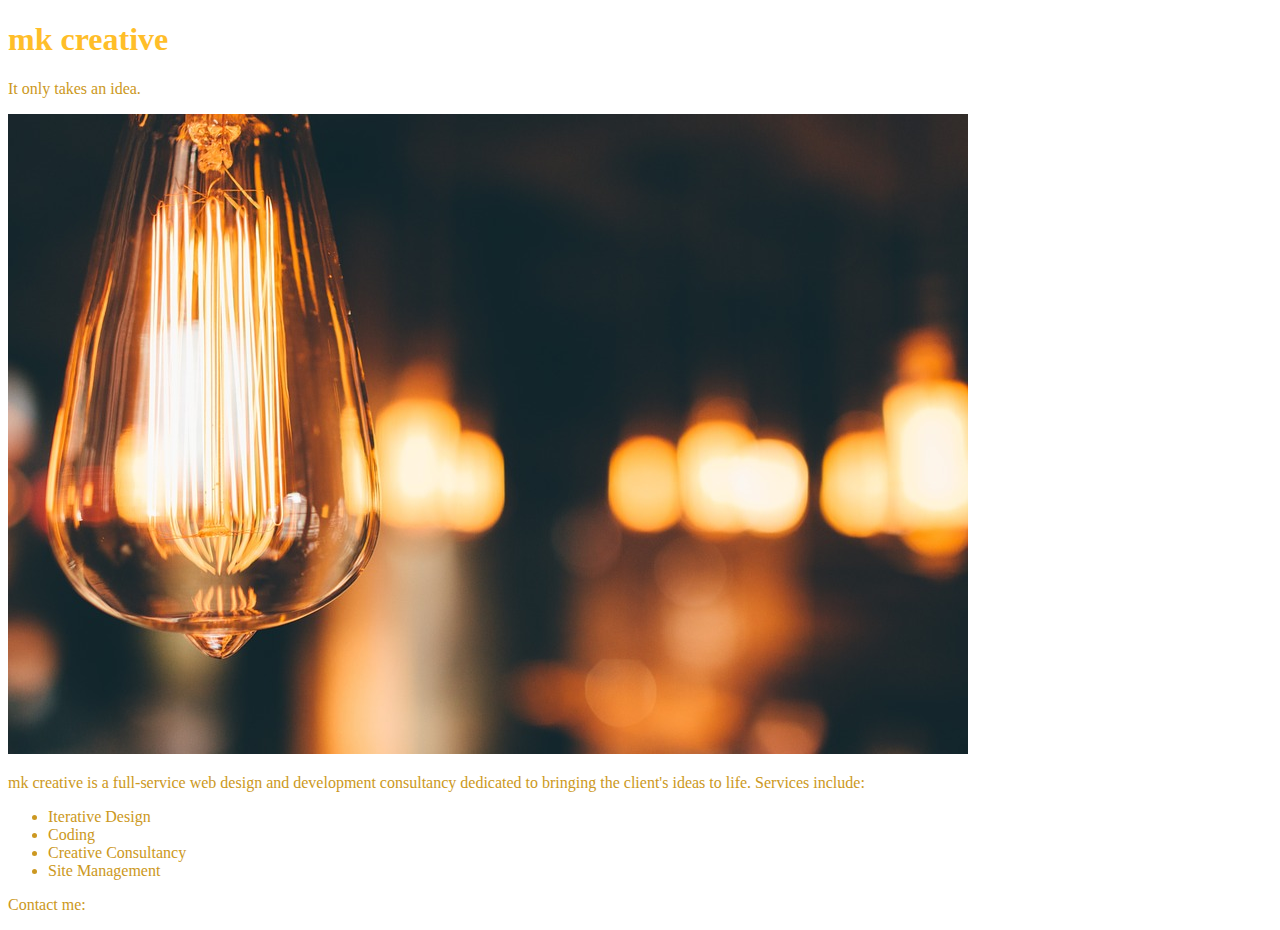
==== unit_3/index.html @ cc9cb32a "Unit 3 Homepage" ====
<!DOCTYPE html>
<html>
<head>
<link rel="stylesheet" type="text/css" href="css/style.css">
	<title>mike kelly productions</title>
</head>
<body>
	<h1>mk creative</h1>
	<p #slogan>It only takes an idea.</p>

	<img src="images/lightbulb.jpg">

	<p>mk creative is a full-service web design and development consultancy dedicated to bringing the client's ideas to life. Services include:</p>

	<ul>
		<li>Iterative Design</li>
		<li>Coding</li>
		<li>Creative Consultancy</li>
		<li>Site Management</li>
	</ul>

	<p>Contact me: 
	<a href="mailto:mkelly@nacdonline.org?Subject=Design%20Inquiry"></a></p>

</body>
</html>
---- unit_3/css/style.css ----
body {
	color: #CC9821;
}
h1 {
	color: #FFBE29;
}
#slogan {
	color: #FFFDF8;
	font-style: italic;

}
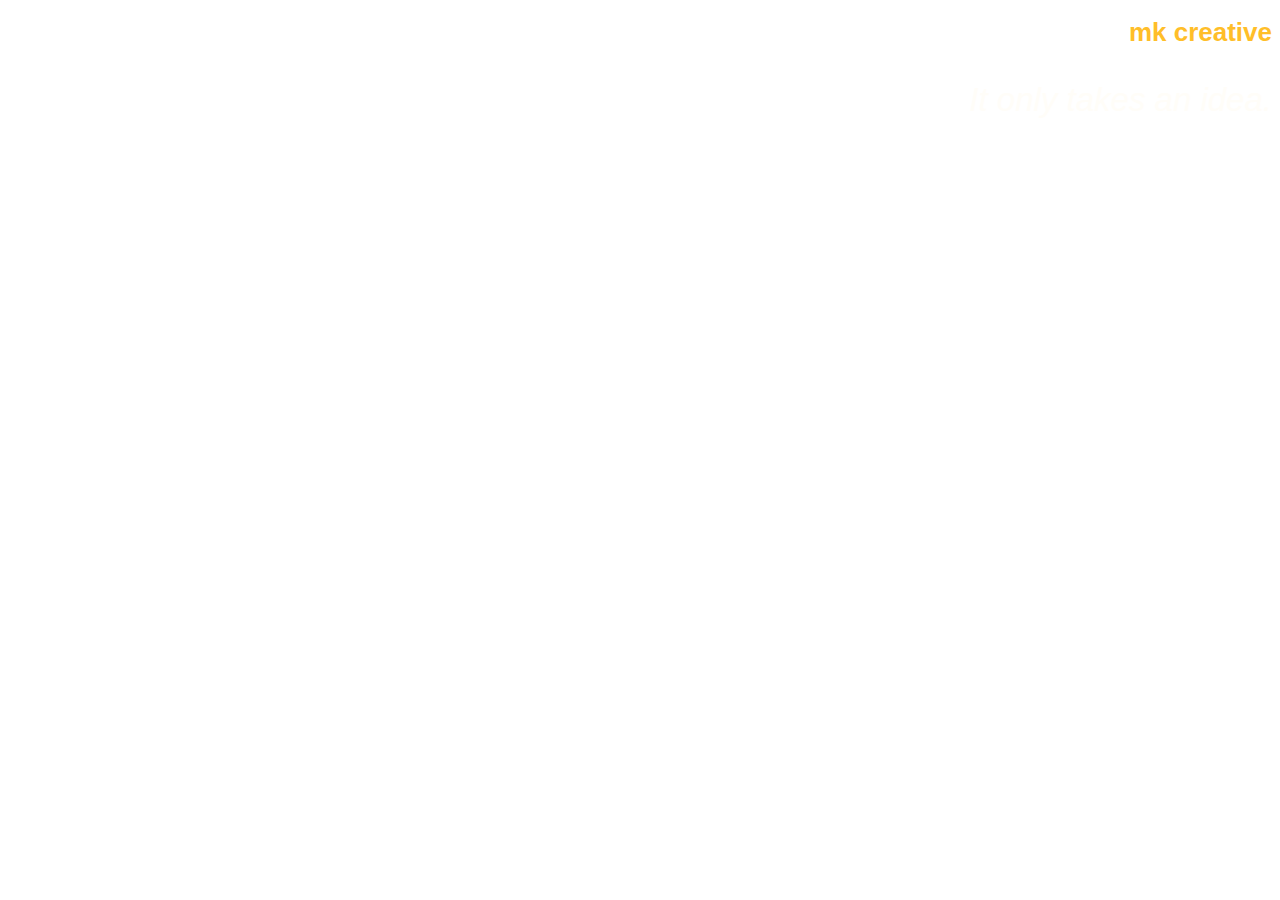
==== commit 9ce40b33: "Update to unit 3" ====
--- a/unit_3/index.html
+++ b/unit_3/index.html
@@ -6,9 +6,7 @@
 </head>
 <body>
 	<h1>mk creative</h1>
-	<p #slogan>It only takes an idea.</p>
-
-	<img src="images/lightbulb.jpg">
+	<p id=slogan>It only takes an idea.</p>
 
 	<p>mk creative is a full-service web design and development consultancy dedicated to bringing the client's ideas to life. Services include:</p>
 
--- a/unit_3/css/style.css
+++ b/unit_3/css/style.css
@@ -1,11 +1,17 @@
 body {
-	color: #CC9821;
+	color: #FFFFFF;
+	text-align: right;
+	background: url("https://cdn.pixabay.com/photo/2015/11/07/11/17/light-1030988_960_720.jpg");
+	background-size: cover;
+	font-family: Helvetica;
 }
 h1 {
 	color: #FFBE29;
+	font-size: 26px;
 }
 #slogan {
 	color: #FFFDF8;
 	font-style: italic;
+	font-size: 33px;
 
 }
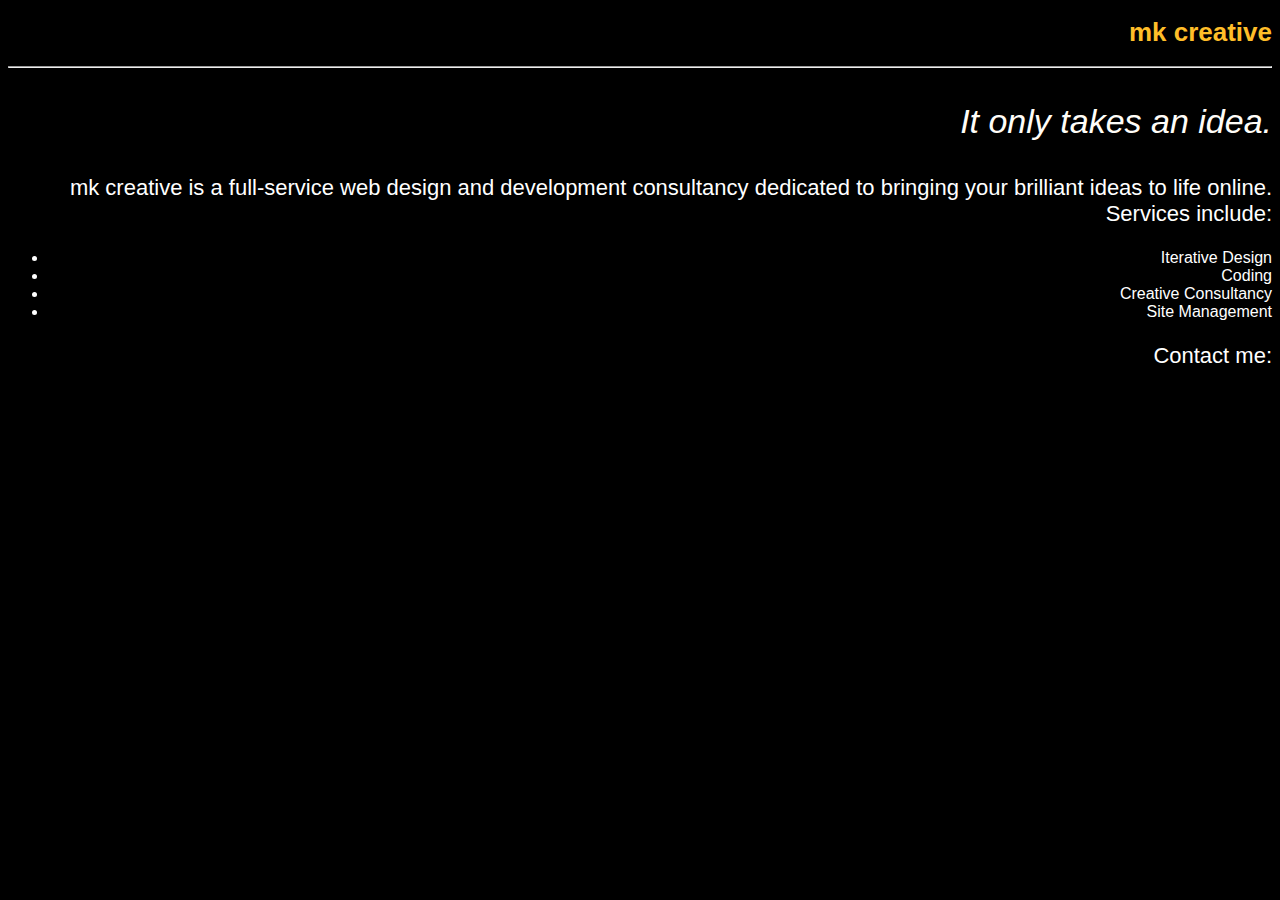
==== commit 78852615: "Update #3" ====
--- a/unit_3/index.html
+++ b/unit_3/index.html
@@ -6,9 +6,10 @@
 </head>
 <body>
 	<h1>mk creative</h1>
+	<hr>
 	<p id=slogan>It only takes an idea.</p>
 
-	<p>mk creative is a full-service web design and development consultancy dedicated to bringing the client's ideas to life. Services include:</p>
+	<p>mk creative is a full-service web design and development consultancy dedicated to bringing your brilliant ideas to life online. Services include:</p>
 
 	<ul>
 		<li>Iterative Design</li>
@@ -18,7 +19,7 @@
 	</ul>
 
 	<p>Contact me: 
-	<a href="mailto:mkelly@nacdonline.org?Subject=Design%20Inquiry"></a></p>
+	<a href="mailto:mkelly@nacdonline.org?Subject=Design%20Inquiry" target="mkelly@nacdonline.org"></a></p>
 
 </body>
 </html>--- a/unit_3/css/style.css
+++ b/unit_3/css/style.css
@@ -1,7 +1,7 @@
 body {
 	color: #FFFFFF;
 	text-align: right;
-	background: url("https://cdn.pixabay.com/photo/2015/11/07/11/17/light-1030988_960_720.jpg");
+	background: #000000; 
 	background-size: cover;
 	font-family: Helvetica;
 }
@@ -12,6 +12,8 @@
 #slogan {
 	color: #FFFDF8;
 	font-style: italic;
-	font-size: 33px;
-
+	font-size: 34px;
 }
+p {
+	font-size: 22px;
+}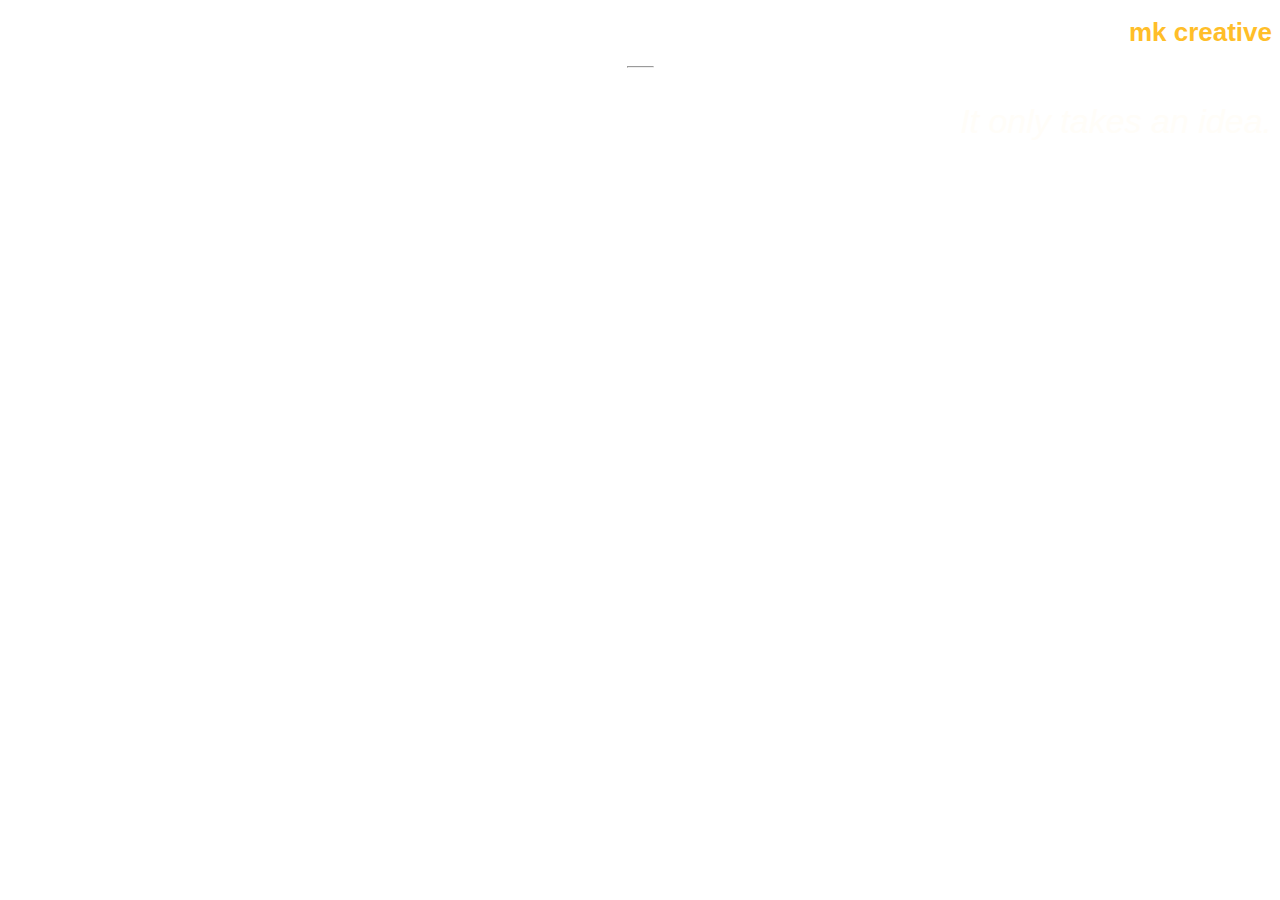
==== commit 7107e72b: "Update #4" ====
--- a/unit_3/index.html
+++ b/unit_3/index.html
@@ -9,7 +9,7 @@
 	<hr>
 	<p id=slogan>It only takes an idea.</p>
 
-	<p>mk creative is a full-service web design and development consultancy dedicated to bringing your brilliant ideas to life online. Services include:</p>
+	<p>mk creative is a full-service web design and development consultancy <br> dedicated to bringing your brilliant ideas to life online. Services include:</p>
 
 	<ul>
 		<li>Iterative Design</li>
@@ -19,7 +19,8 @@
 	</ul>
 
 	<p>Contact me: 
-	<a href="mailto:mkelly@nacdonline.org?Subject=Design%20Inquiry" target="mkelly@nacdonline.org"></a></p>
+	mkelly@nacdonline.org <a href="mailto:mkelly@nacdonline.org?Subject=Design%20Inquiry" target="mkelly@nacdonline.org"></a></p>
 
 </body>
-</html>+</html>
+
--- a/unit_3/css/style.css
+++ b/unit_3/css/style.css
@@ -1,7 +1,7 @@
 body {
 	color: #FFFFFF;
 	text-align: right;
-	background: #000000; 
+	background: url(https://cdn.pixabay.com/photo/2015/11/07/11/17/light-1030988_960_720.jpg); 
 	background-size: cover;
 	font-family: Helvetica;
 }
@@ -16,4 +16,9 @@
 }
 p {
 	font-size: 22px;
+}
+hr {
+	color: #FFFFFF;
+	width: 25px;
+
 }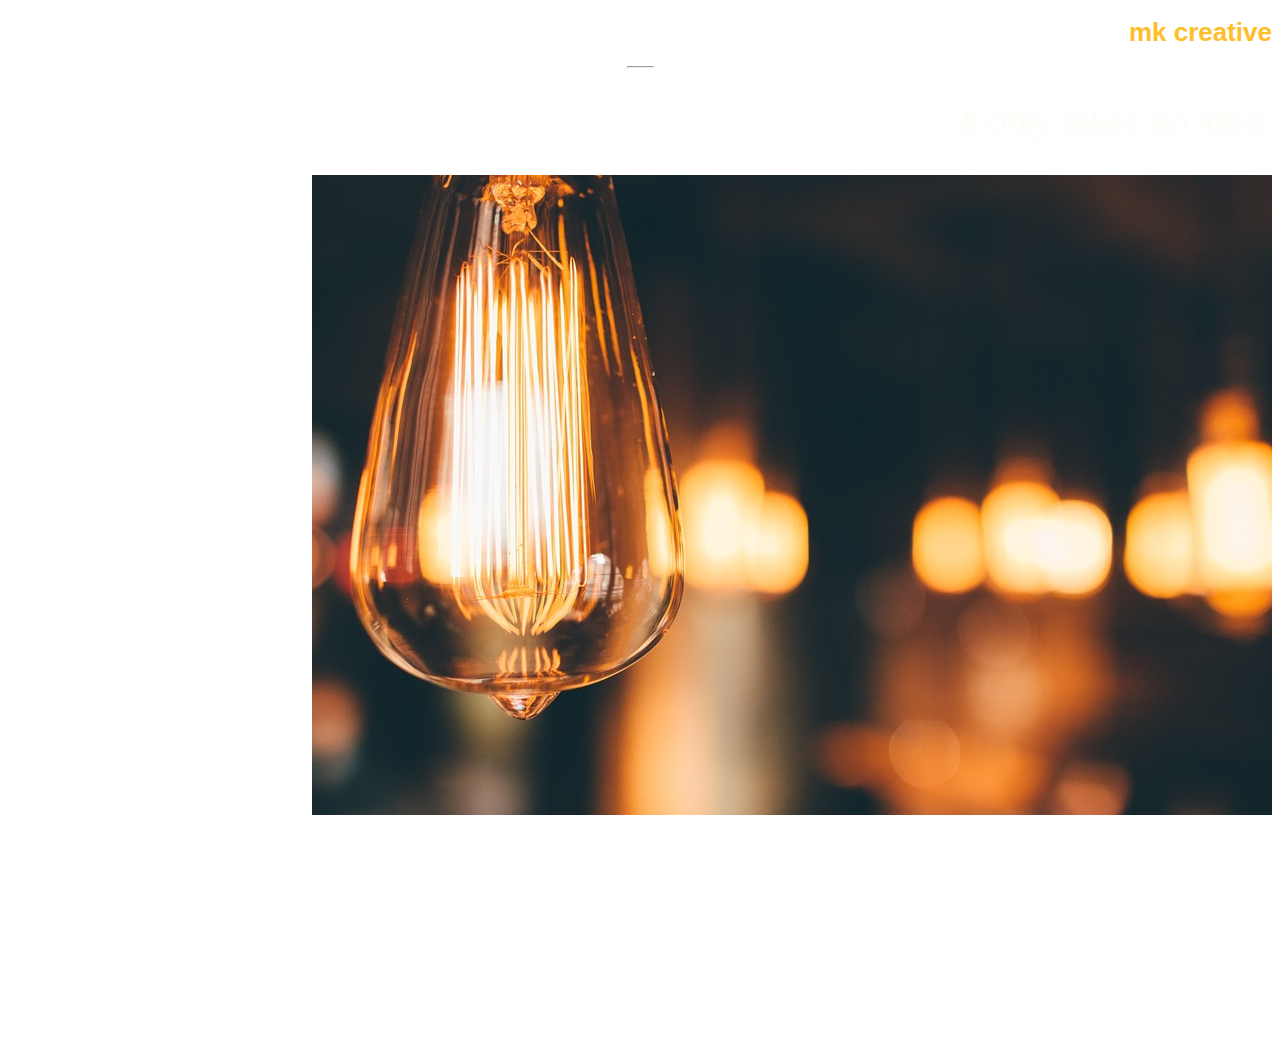
==== commit 96df69c5: "Update #5" ====
--- a/unit_3/index.html
+++ b/unit_3/index.html
@@ -8,6 +8,8 @@
 	<h1>mk creative</h1>
 	<hr>
 	<p id=slogan>It only takes an idea.</p>
+
+	<img src="images/lightbulb.jpg">
 
 	<p>mk creative is a full-service web design and development consultancy <br> dedicated to bringing your brilliant ideas to life online. Services include:</p>
 
--- a/unit_3/css/style.css
+++ b/unit_3/css/style.css
@@ -1,7 +1,7 @@
 body {
 	color: #FFFFFF;
 	text-align: right;
-	background: url(https://cdn.pixabay.com/photo/2015/11/07/11/17/light-1030988_960_720.jpg); 
+	background: url("https://cdn.pixabay.com/photo/2015/11/07/11/17/light-1030988_960_720.jpg"); 
 	background-size: cover;
 	font-family: Helvetica;
 }
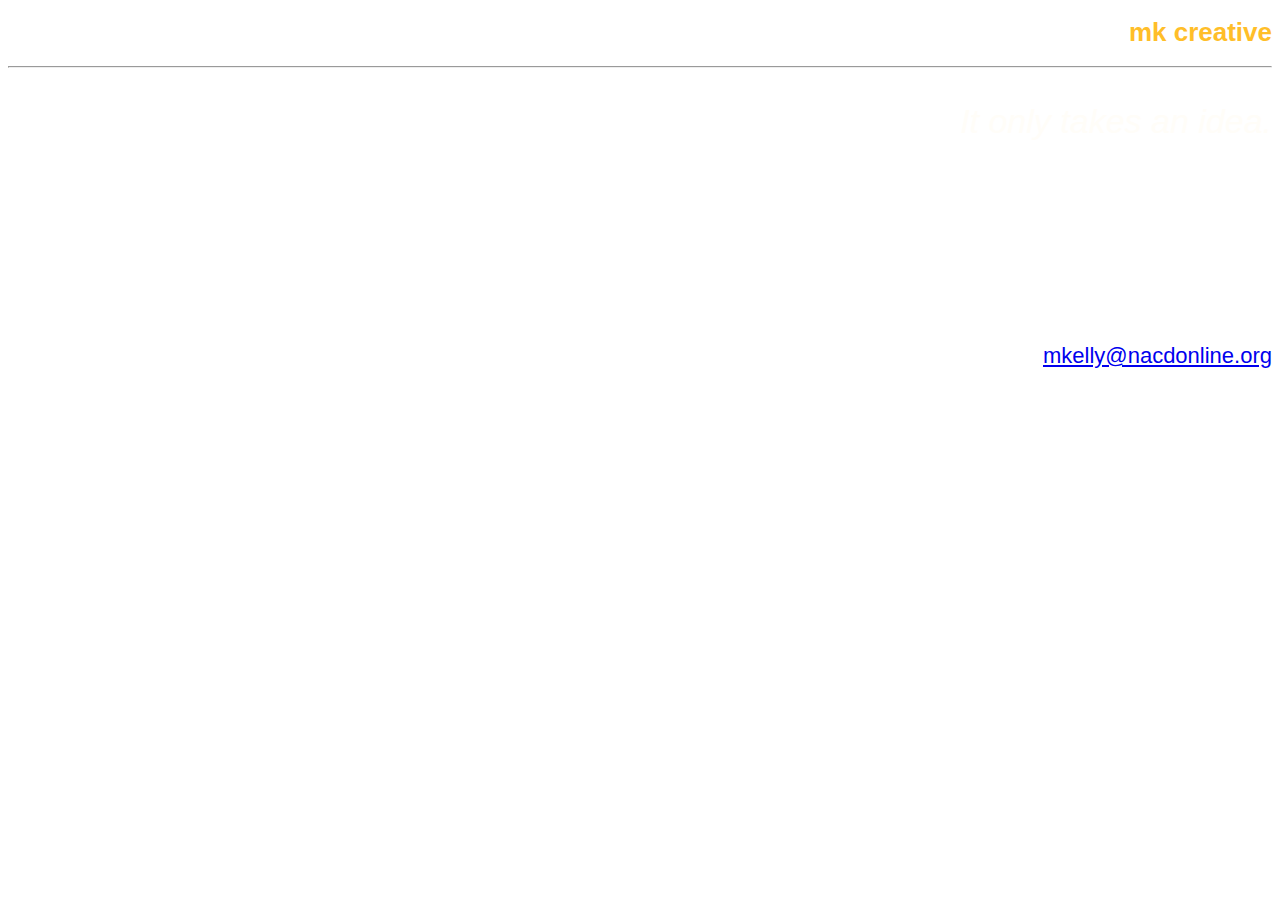
==== commit f788634c: "Update #6" ====
--- a/unit_3/index.html
+++ b/unit_3/index.html
@@ -9,8 +9,6 @@
 	<hr>
 	<p id=slogan>It only takes an idea.</p>
 
-	<img src="images/lightbulb.jpg">
-
 	<p>mk creative is a full-service web design and development consultancy <br> dedicated to bringing your brilliant ideas to life online. Services include:</p>
 
 	<ul>
@@ -21,7 +19,7 @@
 	</ul>
 
 	<p>Contact me: 
-	mkelly@nacdonline.org <a href="mailto:mkelly@nacdonline.org?Subject=Design%20Inquiry" target="mkelly@nacdonline.org"></a></p>
+	<a href="mailto:mkelly@nacdonline.org"> mkelly@nacdonline.org </a></p>
 
 </body>
 </html>
--- a/unit_3/css/style.css
+++ b/unit_3/css/style.css
@@ -19,6 +19,5 @@
 }
 hr {
 	color: #FFFFFF;
-	width: 25px;
 
-}+}
